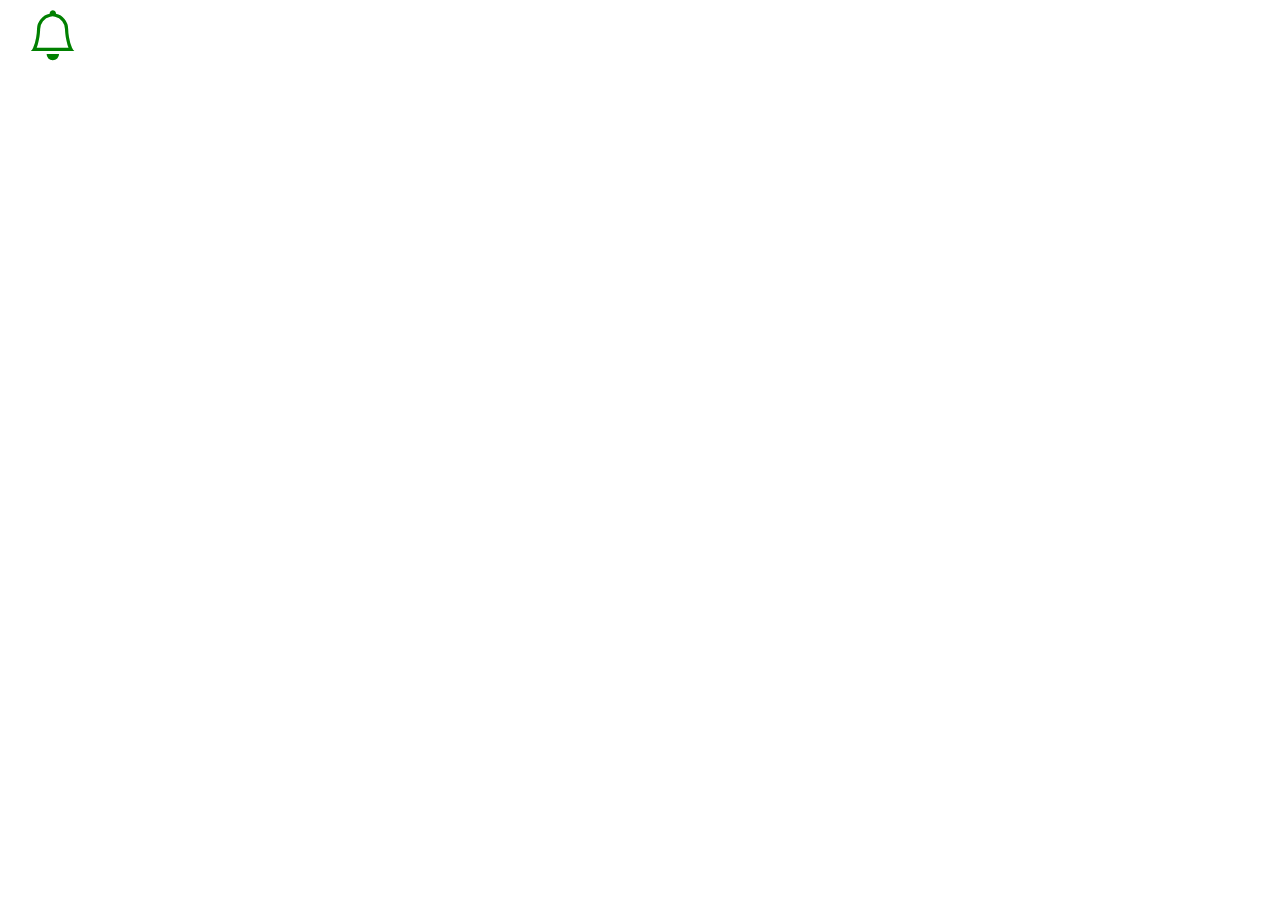
==== 4_icones/1_aulas/index.html @ c6ef2eec "42. Instalando o Bootstrap Icons" ====
<!DOCTYPE html>
<html lang="en">
<head>
  <meta charset="UTF-8">
  <meta http-equiv="X-UA-Compatible" content="IE=edge">
  <meta name="viewport" content="width=device-width, initial-scale=1.0">
  <link href="https://cdn.jsdelivr.net/npm/bootstrap@5.0.1/dist/css/bootstrap.min.css" rel="stylesheet" integrity="sha384-+0n0xVW2eSR5OomGNYDnhzAbDsOXxcvSN1TPprVMTNDbiYZCxYbOOl7+AMvyTG2x" crossorigin="anonymous">
  <link rel="stylesheet" href="https://cdn.jsdelivr.net/npm/bootstrap-icons@1.5.0/font/bootstrap-icons.css">
  <link rel="stylesheet" href="css/styles.css">
  <title>Ícones</title>
</head>
<body>
  <i class="bi bi-bell"></i>
  
</body>
</html>
---- 4_icones/1_aulas/css/styles.css ----
.bi.bi-bell {
  font-size: 50px;
  color: green;
  margin: 20px;
}
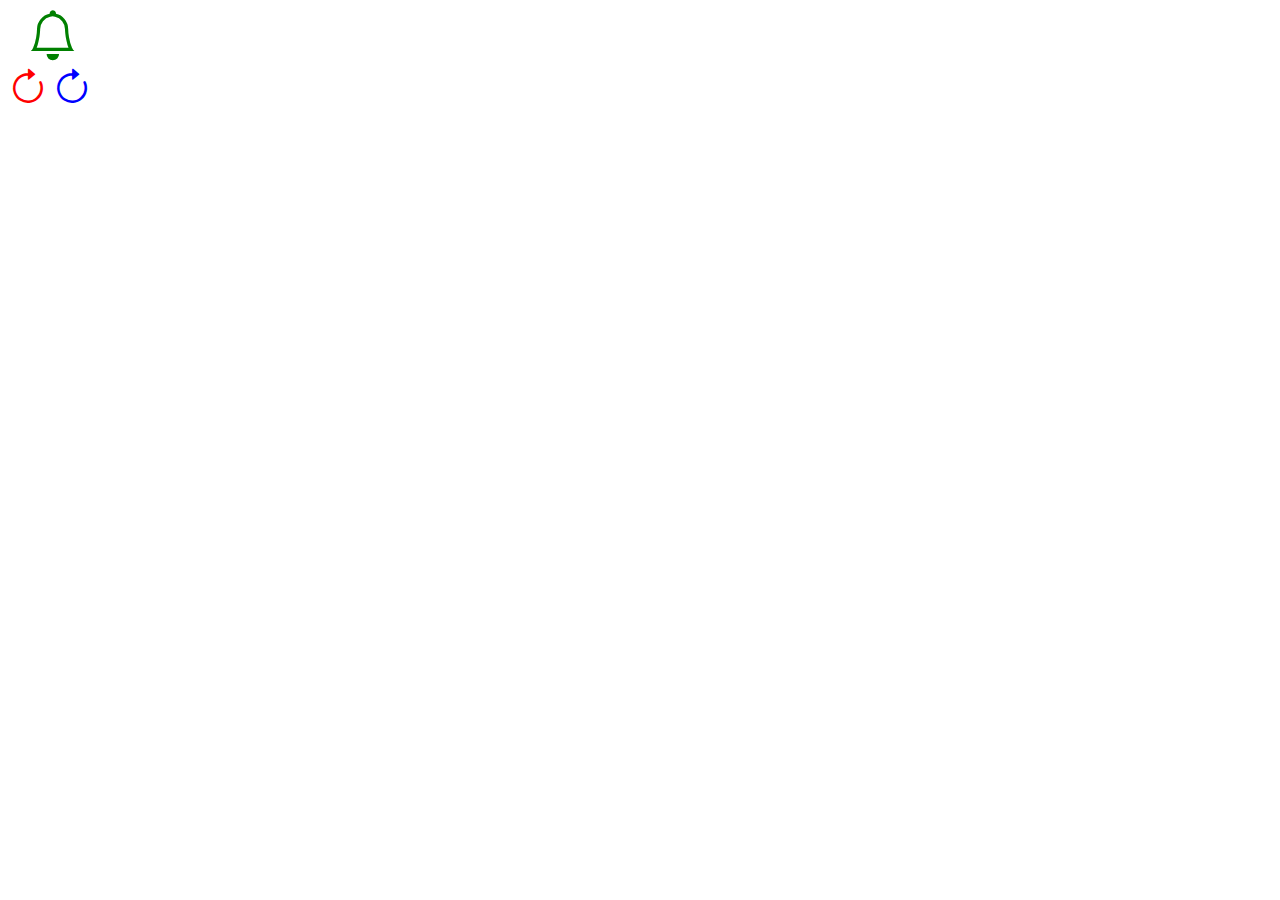
==== commit 572fa157: "43. Como encontrar ícones" ====
--- a/4_icones/1_aulas/index.html
+++ b/4_icones/1_aulas/index.html
@@ -10,7 +10,14 @@
   <title>Ícones</title>
 </head>
 <body>
+    <!-- Aula 1 -->
   <i class="bi bi-bell"></i>
+
+  <!-- Aula 2 -->
+  <div>
+    <i class="bi bi-arrow-clockwise red"></i>
+    <i class="bi bi-arrow-clockwise blue"></i>
+  </div>
   
 </body>
 </html>--- a/4_icones/1_aulas/css/styles.css
+++ b/4_icones/1_aulas/css/styles.css
@@ -3,4 +3,17 @@
   font-size: 50px;
   color: green;
   margin: 20px;
+}
+
+/* aula 2 */
+.bi-arrow-clockwise {
+  font-size: 40px;
+}
+
+.red {
+  color: red;
+}
+
+.blue {
+  color: blue;
 }